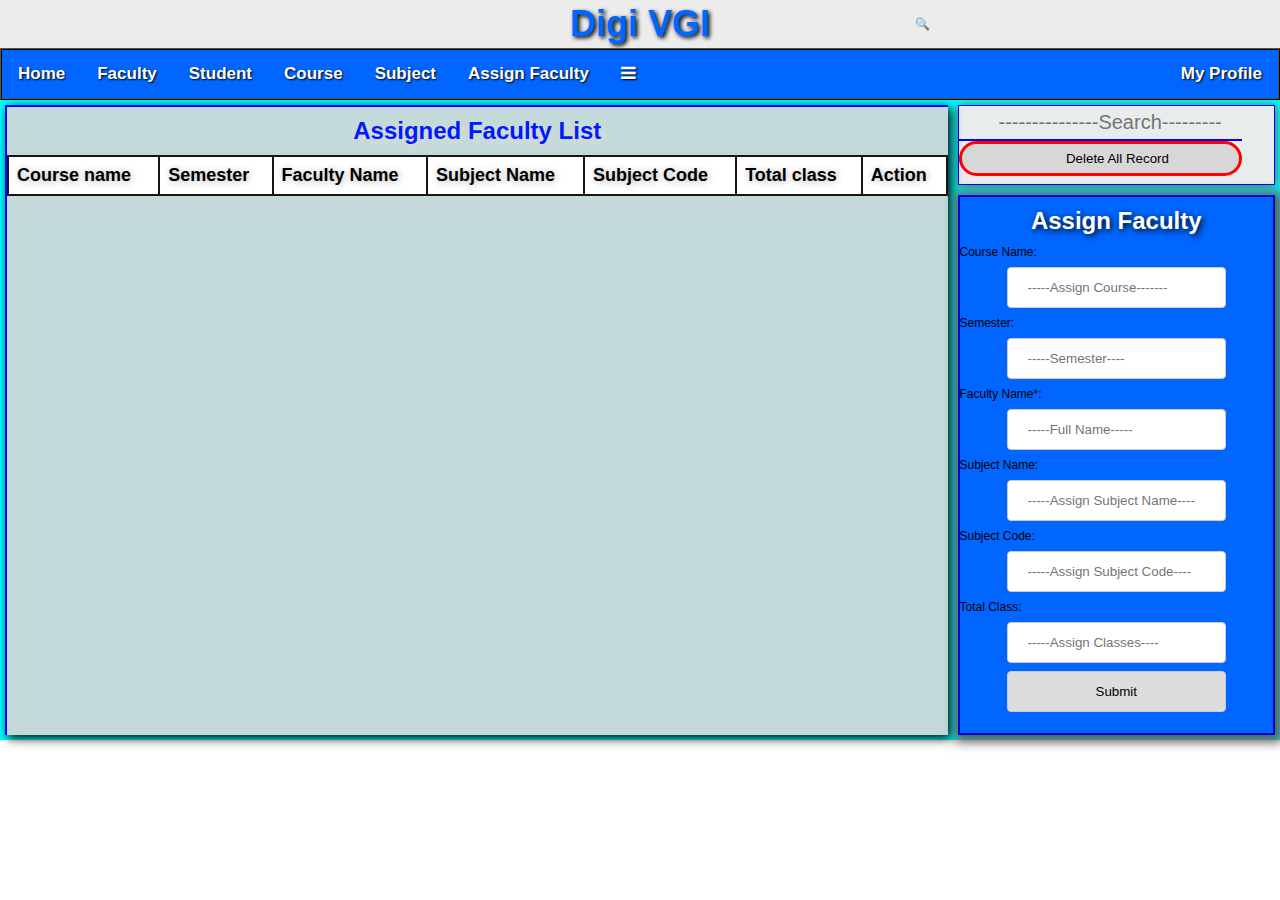
==== AssignFaculty.html @ 5c95d86d "initial commit to upload our Pre-builded AMS" ====
<!DOCTYPE html>
<html lang="en">
<head>
    <meta charset="UTF-8">
    <meta name="viewport" content="width=device-width, initial-scale=1.0">
    <title>Admin Dashboard</title>
    <link rel="stylesheet" href="https://cdnjs.cloudflare.com/ajax/libs/font-awesome/4.7.0/css/font-awesome.min.css">
    <link rel="stylesheet" href="styles/V2.css">
</head>
<body>
    <header>
        <div class="logodiv">
          <!-- <a><img src="vgi-logo.jpg" id="logo"></a> -->
          <h1>Digi VGI</h1>
          <a href="#headprofile" class="head-profile">My Profile</a>
        </div>
    
        <div class="topnav" id="myTopnav">
          <a href="home.html" class="active">Home</a>
          <a href="Faculty.html" >Faculty</a>
          <a href="Student.html">Student</a>
          <a href="Course.html">Course</a>
          <a href="subject.html">Subject</a>
          <a href="AssignFaculty.html">Assign Faculty</a>
          <a href="myProfile.html" id="myprofile">My Profile</a>
          <a href="javascript:void(0);" class="icon" onclick="myFunction()">
            <i class="fa fa-bars"></i>
        </a>
      </div>
      </header>

<!------ -----------Dynamic table---------------->
<div class="row admin-dashboard">
    <div class="grid-item1">
      <span>&#128269;</span>
      <input type="search" onkeyup="filterTable4(event)" placeholder="---------------Search-----------------">
      <input type="button" id="deletebtn" value="Delete All Record" onclick="deleteRecord4()">
    </div>
  
    <!-----List of Faculty ----->
    <div class="grid-item2">
      <h1>Assigned Faculty List</h1>
      <table class="List" id="assignFacultyList">
          <thead>
            <tr>
                <th>Course name</th>
                <th>Semester</th>
                <th>Faculty Name</th>
                <th>Subject Name</th>
                <th>Subject Code</th>
                <th>Total class</th>
                <th>Action</th>
          </tr>
        </thead>
          <tbody> </tbody>
      </table>
    </div>

    <div class="grid-item3">
        <h1>Assign Faculty</h1>
        <!---- Input form--- -->
        <form onsubmit="event.preventDefault(),onFormSubmit4();" autocomplete="off">
          <div>
            <label>Course Name:</label>
            <input type="text" name="Assign Course" id="assignCourse" placeholder="-----Assign Course-------">
          </div>
          <div>
            <label>Semester:</label>
            <input type="number" name="Assign Semester" id="assignSemester" placeholder="-----Semester----">
          </div>
          <div> 
              <label>Faculty Name*:</label>
              <label class="validation-error hide" id="assignFacultyValidationError">This field is required.</label>
              <input type="text" name="Assign Faculty" id="assignFaculty" placeholder="-----Full Name-----">
          </div>
          <div>
            <label>Subject Name:</label>
            <input type="text" name="assignsubjectName" id="assignSubjectName" placeholder="-----Assign Subject Name----">
          </div>
          <div>
            <label>Subject Code:</label>
            <input type="text" name="assignSubjectCode" id="assignSubjectCode" placeholder="-----Assign Subject Code----">
          </div>
          <div>
            <label>Total Class:</label>
            <input type="number" name="Assign Classes" id="assignClasses" placeholder="-----Assign Classes----">
          </div>
          <div class="form-action-buttons">
            <input type="submit" value="Submit">
          </div>
        </form>
      </div>
    </div>

<!-- Scripting for top nav hamburger menu -->
<script>
    function myFunction() {
      var x = document.getElementById("myTopnav");
      if (x.className === "topnav") {
        x.className += " responsive";
      } else {
        x.className = "topnav";
      }
    }
    </script>
    <script src="app.js"></script>
    <script src="https://ajax.googlepis.com/ajax/libs/jquery/3.5.1/jquery.min.js"></script>
</body>
</html>
---- styles/V2.css ----
body {
    margin: 0 auto;
    padding:0;
    font:normal 75% Arial, Helvetica, sans-serif;
    background-size: cover;
    max-width: 100%;
    max-height: 100%;
}
*{
    box-sizing: border-box;
}

:root{
    --primary:rgb(0, 102, 255);
    --secondary:rgb(0, 255, 0);
    --alert:red;
    --lightgray:rgba(218, 214, 214, 0.897);
}

/*-------row----- */
.row::after{
    content: "";
    clear: both;
    display:table;
}
/* ---for mobiles--- */
[class*="col-"]{
    width: 100%;
}
/* ----for tablets---- */
@media only screen and (max-width:600px)
{
    .col-t-1{width:25%;}
    .col-t-2{width: 33.33%;}
    .col-t-3{width: 40%}
    .col-t-4{width: 50%}
    .col-t-5{width: 60%;}
    .col-t-6{width: 74%;} 
    .col-t-7{width: 75%;}
    .col-t-8{width: 100%;}
}
/* -------for desktops------- */
@media only screen and (min-width:612px)
{
    .col-1{width:25%;}
    .col-2{width: 33.33%;}
    .col-3{width: 40%}
    .col-4{width: 50%}
    .col-5{width: 60%;}
    .col-6{width: 74%;}
    .col-7{width: 75%;}
    .col-8{width: 100%;}
}

/* -----Login-Form Navbar----- */
.log-navbar{
    background:var(--primary);
    height:50px;
    color:rgb(223, 240, 220);
}
#nav1{
    text-align: center;
    font-size: 3em;
    font-weight: bold;
}
/* ---Login Form--- */
.box{
    position: absolute;
    top: 50%;
    left: 50%;
    transform: translate(-50%,-50%);
    width:350px;
    padding: 0px 0px 40px 0px;
    background:rgb(241, 238, 238);
    box-sizing: border-box;  
    border:2px solid var(--primary);  
    border-radius:20px;
    box-shadow: 0 15px 25px rgba(0,0,0,.5);
    margin: auto;
}  
.box h2{
    width: 100%;
    height: 2em;  
    background-color:var(--primary);  
    color:white;
    border-radius:17px 17px 0px 0px;  
    margin:0px 0px 20px 0px;  
    padding:7px;
    font-size:2em;
    font-weight:bolder;  
    text-align:center; 
}
.box .inputbox {
    position: relative;
}
.box .inputbox input{
    width:70%;
    padding:3px 0;
    font-size: 16px;
    font-weight: bold;
    color:rgb(0, 0, 0);
    letter-spacing: 1px;
    background: transparent;
    margin:50px auto;
    border:none;
    border-bottom: 1px solid #fff;
    outline: none;
    display: block;
    border-bottom: 1px solid blue;
    left:50%

}
.box .inputbox label{
    position: absolute;
    top:-10px;
    left:60px;
    padding:10px 0;
    font-size: 16px;
    font-weight: bold;
    color:black;
    pointer-events: none;
    transition: .5s;
}
.box .inputbox input:hover ~ label,
.box .inputbox input:valid ~ label{
    position:absolute;
    top:-30px;
    left:65%;
    color: var(--primary);
}
.box input[type="submit"]{
    background: transparent;
    border: none;
    border-radius:5px;  
    background-color:var(--primary); 
    padding:10px 50px; 
    color:white;
    cursor: pointer;
    font-weight:bold;
    margin:0 50%; 
}  
/*--------footer-------- */
.footer{
    position: absolute;
    bottom: 0;
    background: rgb(221, 216, 216);
    height:50px;
    width: 100%;
    text-align: center;
    font-size: 2em;
    font-weight: bold;
    color:var(--primary);
    line-height: 10px;  
}

/* --------------module-1------------- */
.logodiv{
  position: fixed;
  width: 100%;
  margin: 0;
  padding: 2px;
  background:rgb(236, 236, 236);
  height: 4em;
  top: 0;
}
.logodiv a #logo{
  display: none;
  max-width:4em;
  max-height:4em;
  margin:0 50%;
}
.logodiv h1{
  text-align: center;
  font-size: 3em;
  text-shadow: 2px 2px 4px black;
  color: var(--primary);
  margin-top:0.5px;
}

.topnav {
  overflow: hidden;
  background-color:var(--primary);
  border: 2px ridge black;
  position: fixed;
  top:4em;
  width: 100%;
}

.topnav a {
  float: left;
  display: block;
  color:rgb(255, 251, 251);
  text-align: center;
  padding: 14px 16px;
  text-decoration: none;
  font-size: 17px;
  font-weight: bold;
  text-shadow: 1px 1px 2px black;
}
.topnav a#myprofile{
  float: right;
}
.topnav a:hover {
  background-color: #ddd;
  color: black;
}

  /* ----------- ----For Dynamic Tables-------------- */
div.row{
  box-sizing: border-box;
  padding: 5px;
  margin-top:100px;
}
div.admin-dashboard{
  display:grid;
  grid-template-columns: 75% auto;
  width: 100%;
  background-color: aqua;
}
div.row .grid-item1{
  background:rgb(233, 236, 236);
  height: 80px;
  border:1px solid blue;
  box-shadow: 1px 1px 10px 0px rgb(97, 89, 89);
  flex-direction: column;
  justify-content: space-between;
  align-items: center;
  margin-bottom: 10px;
}
div.row .grid-item1 input[type="search"]{
  width: 90%;
  height: 45%;
  border: none;
  outline:none;
  border-bottom: 2px solid blue;
  background:transparent;
  padding-left: 40px;
  font-size: 20px;
}
div.row .grid-item1 input[type="search"]:hover{
  background-color: yellow;
}

div.row .grid-item1 input[type="button"]{
  width: 90%;
  height: 45%;
  border: 3px solid red;
  border-radius: 20px;
  outline: none;
  background: rgba(153, 137, 137, 0.219);
  padding-left: 40px;
}
div.row .grid-item1 input[type="button"]:hover{
  background-color: var(--alert);
  color:white;
  font-size: 20px;
  outline: none;
}
div.row .grid-item1 span{
  position: absolute;
  right:350px;
  top: 17px;
}

div.row .grid-item3{
   background: var(--primary);
   height: 540px;
   border:2px ridge blue;
   box-shadow: 2px 2px 10px 5px rgb(97, 89, 89);
   /* position: absolute;
   top:15%; */
   overflow: auto;
  }
div.row .grid-item2 {
  grid-row: 1/3;
  background: var(--lightgray);
  height: 630px;
  border-top:2px solid blue;
  border-left:2px solid blue;
  box-shadow: 3px 3px 10px 0px black;
  overflow: auto;
  margin-right: 10px;
  /* white-space: nowrap; */
}
div.row .grid-item2 h1{
  text-align: center;
  font-weight: bold;
  font-size:x-large;
  color: rgb(0, 26, 255);
  text-shadow: 2px 2px 8px rgb(224, 218, 218);
  margin:10px;
}
div.row .grid-item3 h1{
  text-align: center;
  font-weight: bold;
  color:white;
  text-shadow: 2px 2px 6px black;
  margin: 10px;
}

table{ border-collapse: collapse;}
table.List{ width:100%;}

th { border: 2px solid #161616; padding: 8px; color:black;font-size: 18px;font-weight: bold; text-align: left;}
td { border: 1px solid #aca7a7; color:black; font-size:15px; font-weight: bold; text-align: left; padding: 8px;}
tr:nth-child(even),table.List thead>tr { background-color: #ffffff;text-shadow: 1px 1px 7px rgb(182, 174, 174);}

div.row .grid-item3 input, #gender,#studentCourse,#studentSem,#dob,#studentDOB,#studentGender{
  width: 70%; padding: 12px 20px; margin: 8px auto; display: block; 
  border: 1px solid #ccc; border-radius: 4px; box-sizing: border-box;}

input[type=submit]{ width: 30%; background-color: #ddd; color: #000; padding: 14px 20px;
    margin: 8px 20px; border: none; border-radius: 4px; cursor: pointer;}
    
div.row .form label{
  font-size: 17px;
  font-style: oblique;
}
/* Hover effect for form Inputs */
div.row .form input:hover,form #gender:hover,#studentCourse:hover,#studentSem:hover,#dob:hover,#studentDOB:hover,#studentGender:hover{
  background-color: greenyellow;
}
/* Focus effect for form Inputs */
div.row .form input:focus ,form #gender:focus,#studentCourse:focus,#studentSem:focus,#dob:focus,#studentDOB:focus,#studentGender:focus{
  background-color: yellow;
}
.course-container{
    background: var(--primary);
    width: 60%;
    height: 100%;
    border-radius: 20px;
    border: 2px ridge blue;
    box-shadow: 2px 2px 10px 5px rgb(97 89 89);
    margin: auto;
    text-align: center;
}


/* ---------Anchor's in the Table Action field------- */
table.List a#edit{ cursor: pointer;text-decoration: none;border: 2px ridge var(--primary); border-radius: 5px; padding: 5px; color:var(--primary); margin-right: 4px;box-shadow: 1px 1px 5px black;}

table.List a#edit:hover{ cursor: pointer;text-decoration: none;background-color: var(--primary); border-radius: 5px; padding: 5px; color:white; margin-right: 4px;}

table.List a#delete{ cursor: pointer;text-decoration: none;border: 2px ridge var(--alert); border-radius: 5px; padding: 5px; color:var(--alert); margin-right: 4px;box-shadow: 1px 1px 5px black;}
table.List a#delete:hover{ cursor: pointer;text-decoration: none;background-color: var(--alert); border-radius: 5px; padding: 5px; color:white; margin-right: 4px;}

/* ------for validation error mssg--------- */
label.validation-error{ color: red;background-color: white; margin-left: 5px;}
.hide{ display:none;}

/* ----------------------------------------------------------------------------------- */
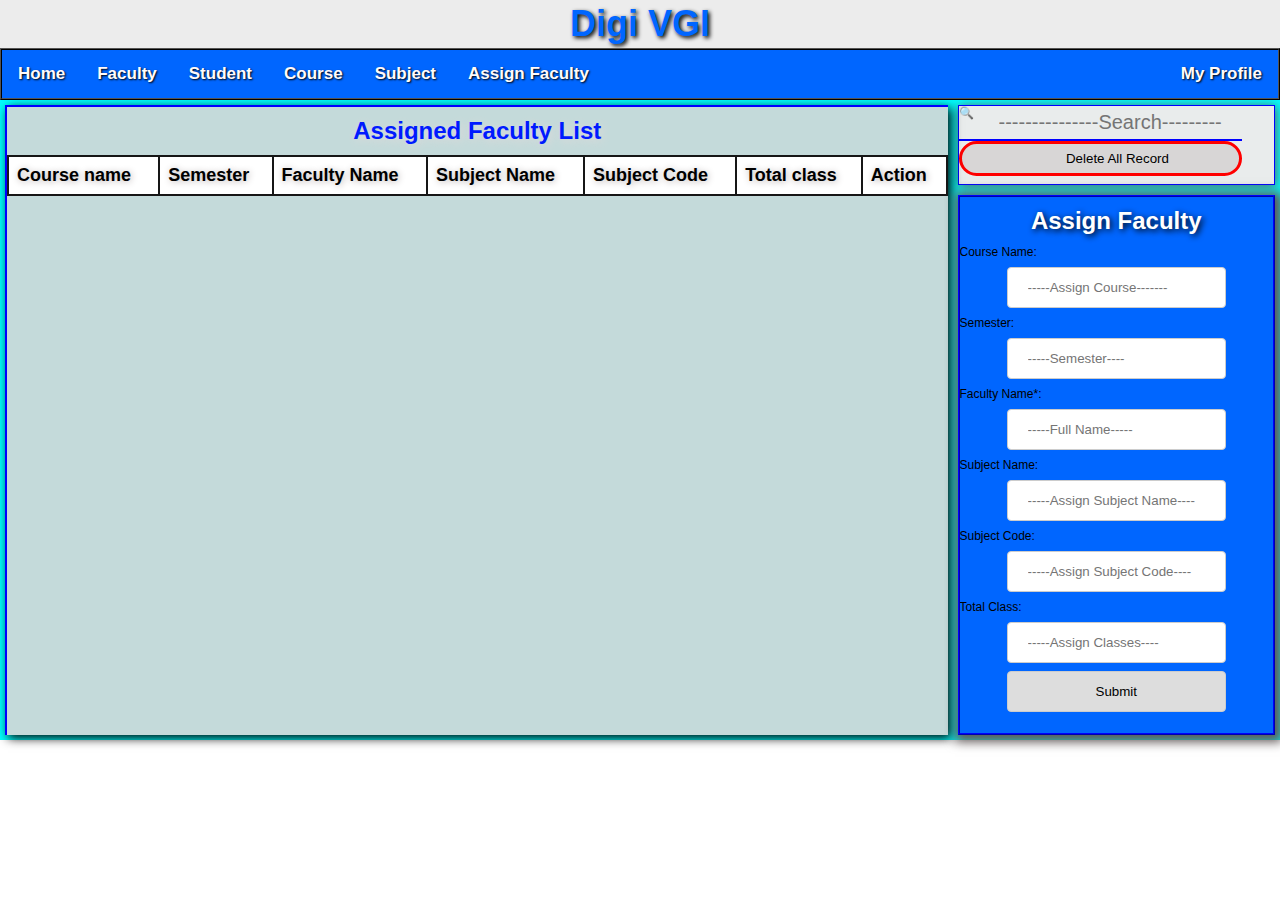
==== commit 275c3f57: "Updated link to subject file." ====
--- a/AssignFaculty.html
+++ b/AssignFaculty.html
@@ -20,12 +20,9 @@
           <a href="Faculty.html" >Faculty</a>
           <a href="Student.html">Student</a>
           <a href="Course.html">Course</a>
-          <a href="subject.html">Subject</a>
+          <a href="Subject.html">Subject</a>
           <a href="AssignFaculty.html">Assign Faculty</a>
           <a href="myProfile.html" id="myprofile">My Profile</a>
-          <a href="javascript:void(0);" class="icon" onclick="myFunction()">
-            <i class="fa fa-bars"></i>
-        </a>
       </div>
       </header>
 
@@ -106,4 +103,4 @@
     <script src="app.js"></script>
     <script src="https://ajax.googlepis.com/ajax/libs/jquery/3.5.1/jquery.min.js"></script>
 </body>
-</html>+</html>
--- a/styles/V2.css
+++ b/styles/V2.css
@@ -128,16 +128,18 @@
     left:65%;
     color: var(--primary);
 }
-.box input[type="submit"]{
+.box input[type="button"]{
     background: transparent;
     border: none;
     border-radius:5px;  
     background-color:var(--primary); 
-    padding:10px 50px; 
+    padding:10px 35px; 
     color:white;
     cursor: pointer;
     font-weight:bold;
-    margin:0 50%; 
+    text-decoration:none;
+    display:block;
+    margin:auto; 
 }  
 /*--------footer-------- */
 .footer{
@@ -258,8 +260,6 @@
 }
 div.row .grid-item1 span{
   position: absolute;
-  right:350px;
-  top: 17px;
 }
 
 div.row .grid-item3{
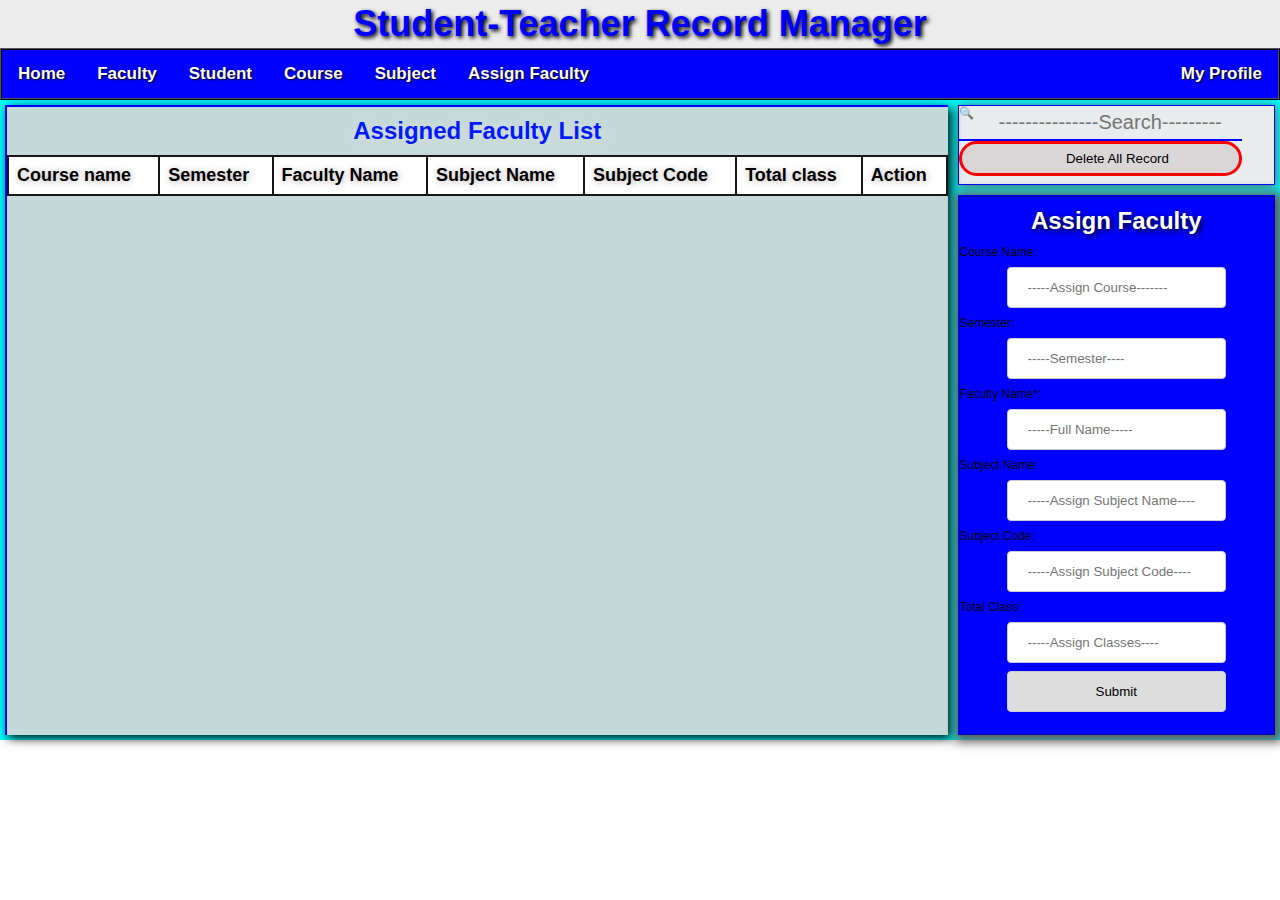
==== commit 6e83264e: "title change" ====
--- a/AssignFaculty.html
+++ b/AssignFaculty.html
@@ -11,7 +11,7 @@
     <header>
         <div class="logodiv">
           <!-- <a><img src="vgi-logo.jpg" id="logo"></a> -->
-          <h1>Digi VGI</h1>
+          <h1>Student-Teacher Record Manager</h1>
           <a href="#headprofile" class="head-profile">My Profile</a>
         </div>
     
--- a/styles/V2.css
+++ b/styles/V2.css
@@ -11,7 +11,7 @@
 }
 
 :root{
-    --primary:rgb(0, 102, 255);
+    --primary:blue;
     --secondary:rgb(0, 255, 0);
     --alert:red;
     --lightgray:rgba(218, 214, 214, 0.897);
@@ -348,4 +348,4 @@
 label.validation-error{ color: red;background-color: white; margin-left: 5px;}
 .hide{ display:none;}
 
-/* ----------------------------------------------------------------------------------- */+/* ----------------------------------------------------------------------------------- */
